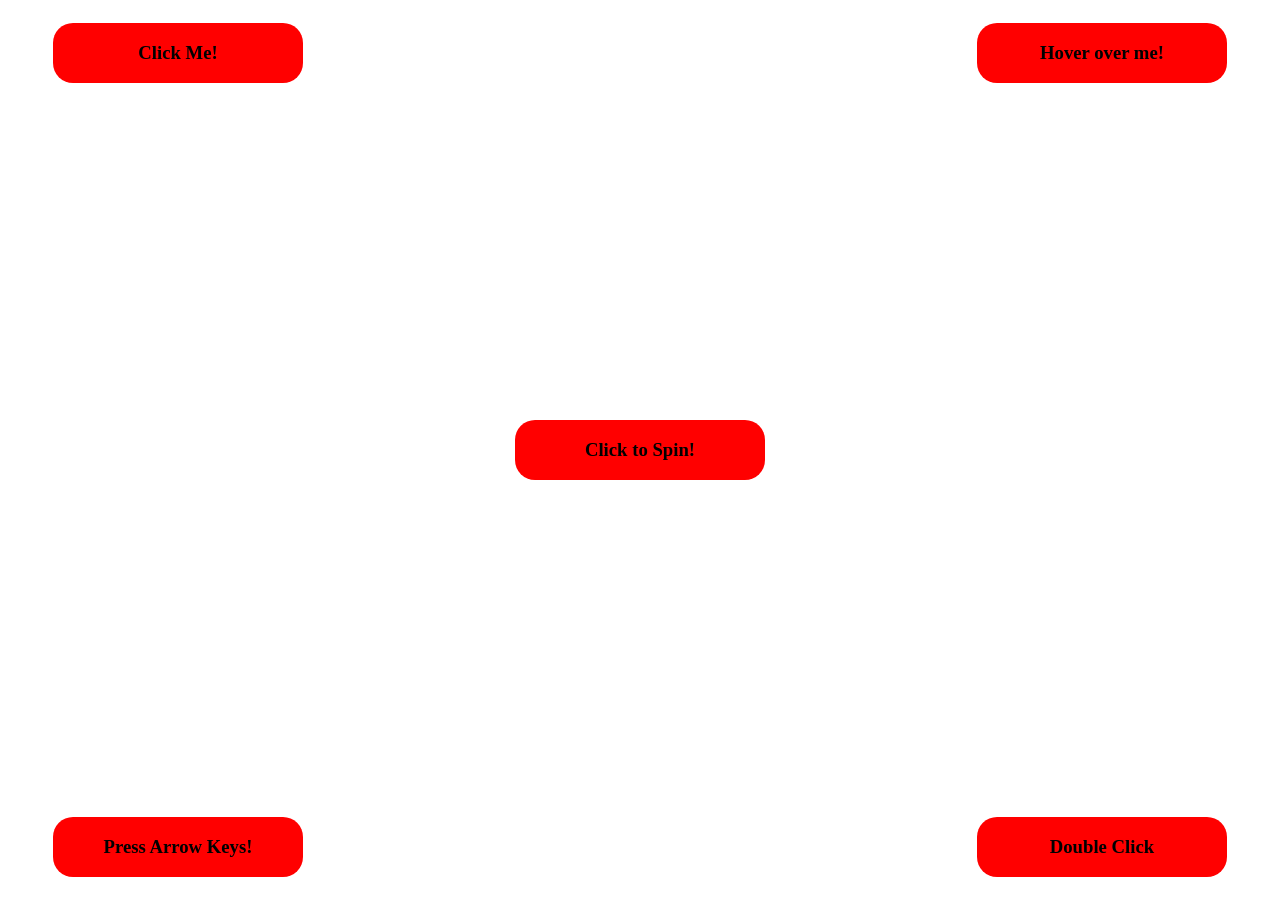
==== event.html @ 21586f5a "butt" ====
<!DOCTYPE html>
<html lang="en">

    <head>
        <meta charset="UTF-8">
        <meta name="viewport" content="width=device-width, initial-scale=1.0">
        <title>Event</title>
        <link rel="stylesheet" href="style/event.css">
    </head>

    <body>
        <div class="rectangle click">
            <h3>Click Me!</h3>
        </div>

        <div class="rectangle move">
            <h3> Press Arrow Keys!</h3>
        </div>
        <div class="rectangle spin">
            <h3>Click to Spin!</h3>
        </div>
        <div class="rectangle hover">
            <h3>Hover over me!</h3>
        </div>
        <div class="rectangle dblclick">
            <h3>Double Click</h3>
        </div>
        <script src="script/event.js"></script>
    </body>

</html>
---- style/event.css ----
* {
    box-sizing: border-box;
}

body {
    display: flex;
    height: 100vh;
    align-items: center;
    justify-content: center;
    margin: 0;
}


.rectangle {
    height: 60px;
    width: 250px;
    background: red;
    margin: 3px;
    border-radius: 20px;
    display: flex;
    justify-content: center;
    align-items: center;
}

.click {
    position: absolute;
    top: 20px;
    left: 50px;
}
.move {
    position: absolute;
    bottom: 20px;
    left: 50px;
}

.hover {
    position: absolute;
    top: 20px;
    right: 50px;
}

.dblclick {
    position: absolute;
    bottom: 20px;
    right: 50px;
}
.fade {
    opacity: 0;
    transition: opacity 1s linear;
}


.start {
    animation: spin 1s linear infinite;
}

@keyframes spin {
    from {
        transform: rotate(0deg);
    }
    to {
        transform: rotate(360deg);
    }
}
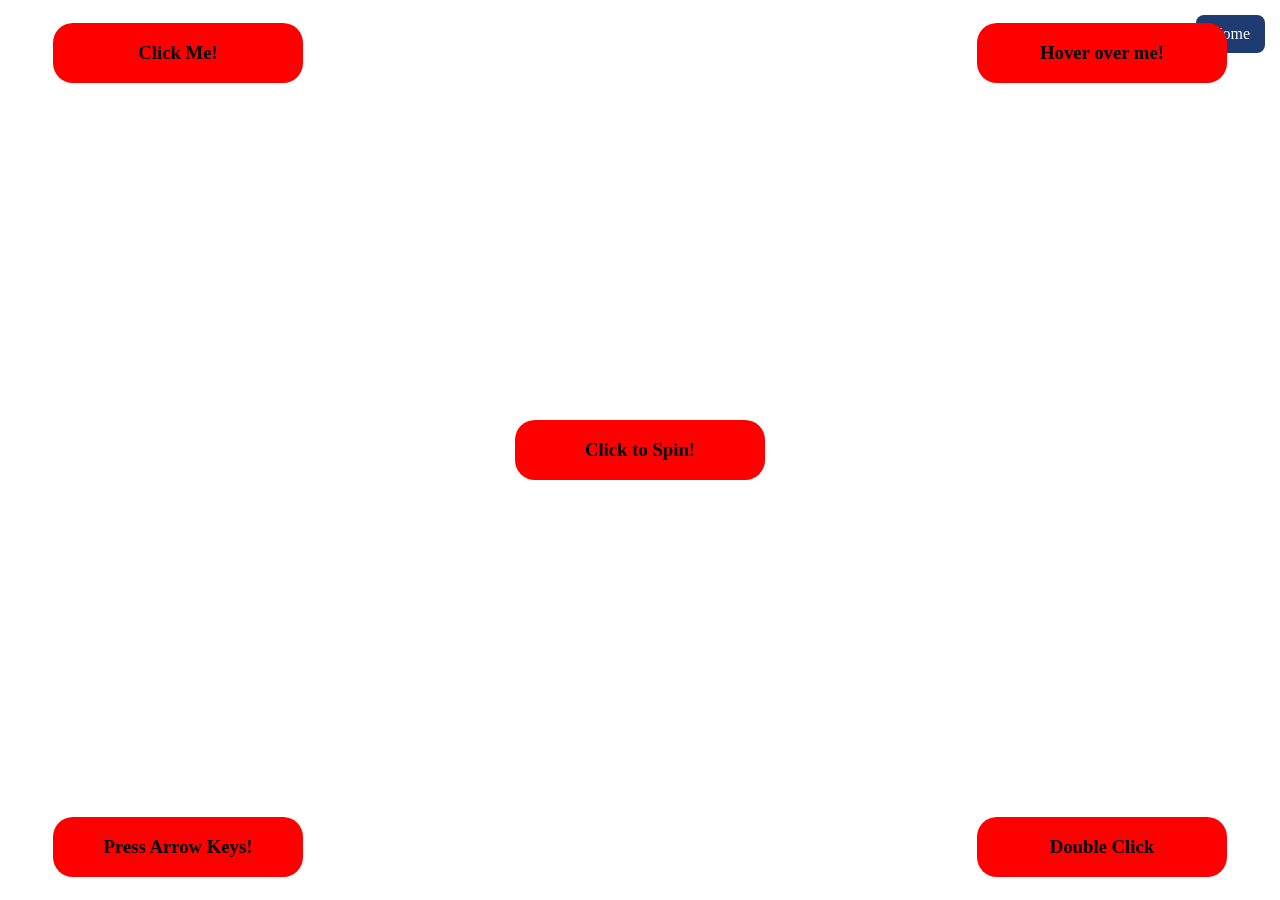
==== commit 2d1283fe: "boom" ====
--- a/event.html
+++ b/event.html
@@ -9,6 +9,7 @@
     </head>
 
     <body>
+        <a href="index.html" class="home-btn">Home</a>
         <div class="rectangle click">
             <h3>Click Me!</h3>
         </div>
--- a/style/event.css
+++ b/style/event.css
@@ -64,3 +64,18 @@
 }
 
 
+.home-btn {
+    position: fixed;
+    top: 15px;
+    right: 15px;
+    background-color: #1e3c72;
+    color: white;
+    padding: 10px 15px;
+    border-radius: 8px;
+    text-decoration: none;
+}
+
+.home-btn:hover {
+    background-color: white;
+    color: #1e3c72;
+}
